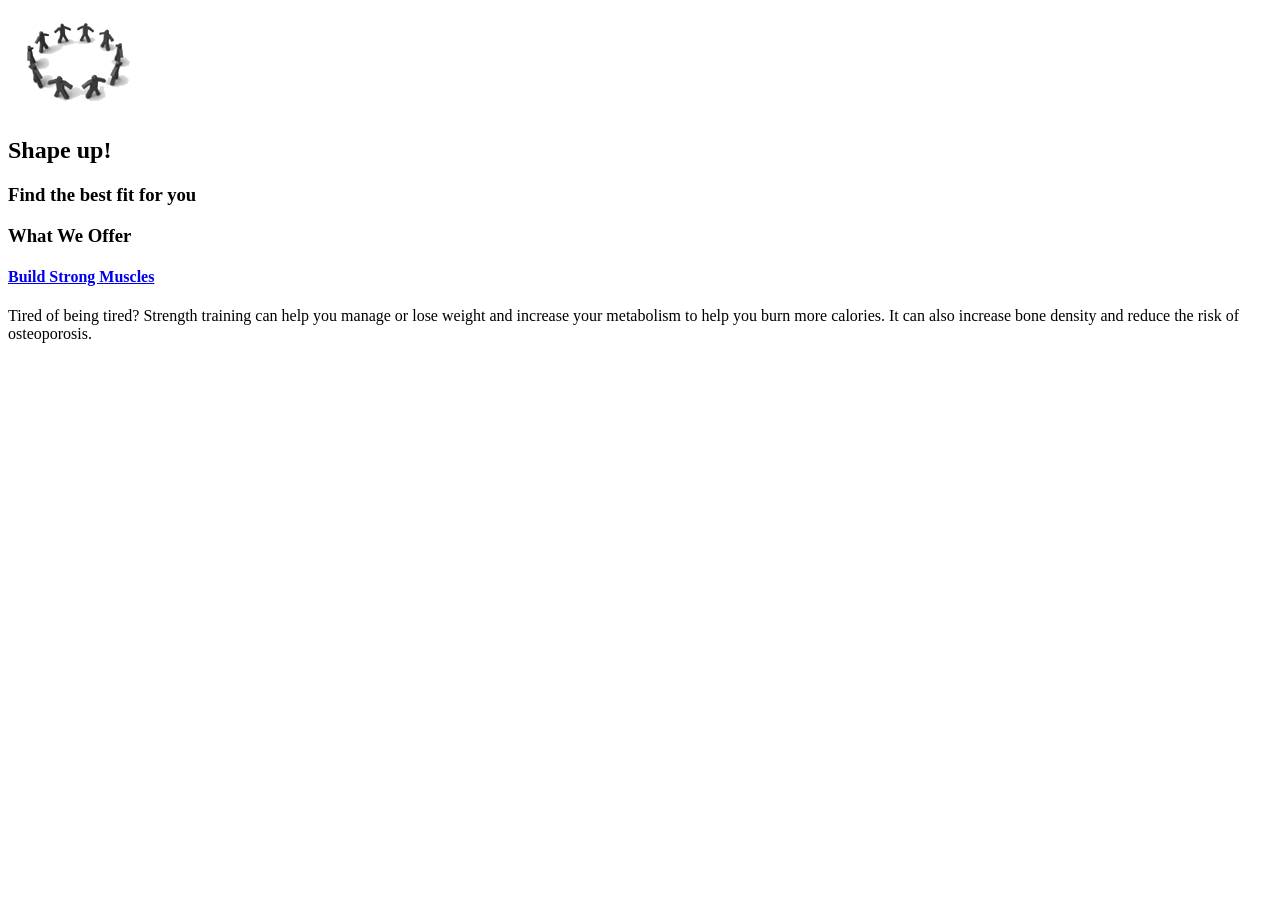
==== index.html @ 5c4fdca0 "Add files via upload" ====
<!DOCTYPE html>

<html lang="en">
<head>
	<meta charset="utf-8" />
	<title>Shape Up!</title>
</head>

<body>
	<header>
		<img src="images/shape_up_logo.png" alt="Logo image">
		<h2>Shape up!</h2>
		<h3>Find the best fit for you</h3>
	</header>

	<main>
		<h3>What We Offer</h3>
		<a href="strength/index.html"><h4>Build Strong Muscles</h4></a>
		<p>Tired of being tired? Strength training can help you manage or lose weight and increase your metabolism to help you burn more calories. It can also increase bone density and reduce the risk of osteoporosis.</p>
	</main>

	<footer>
	</footer>

</body>
</html>
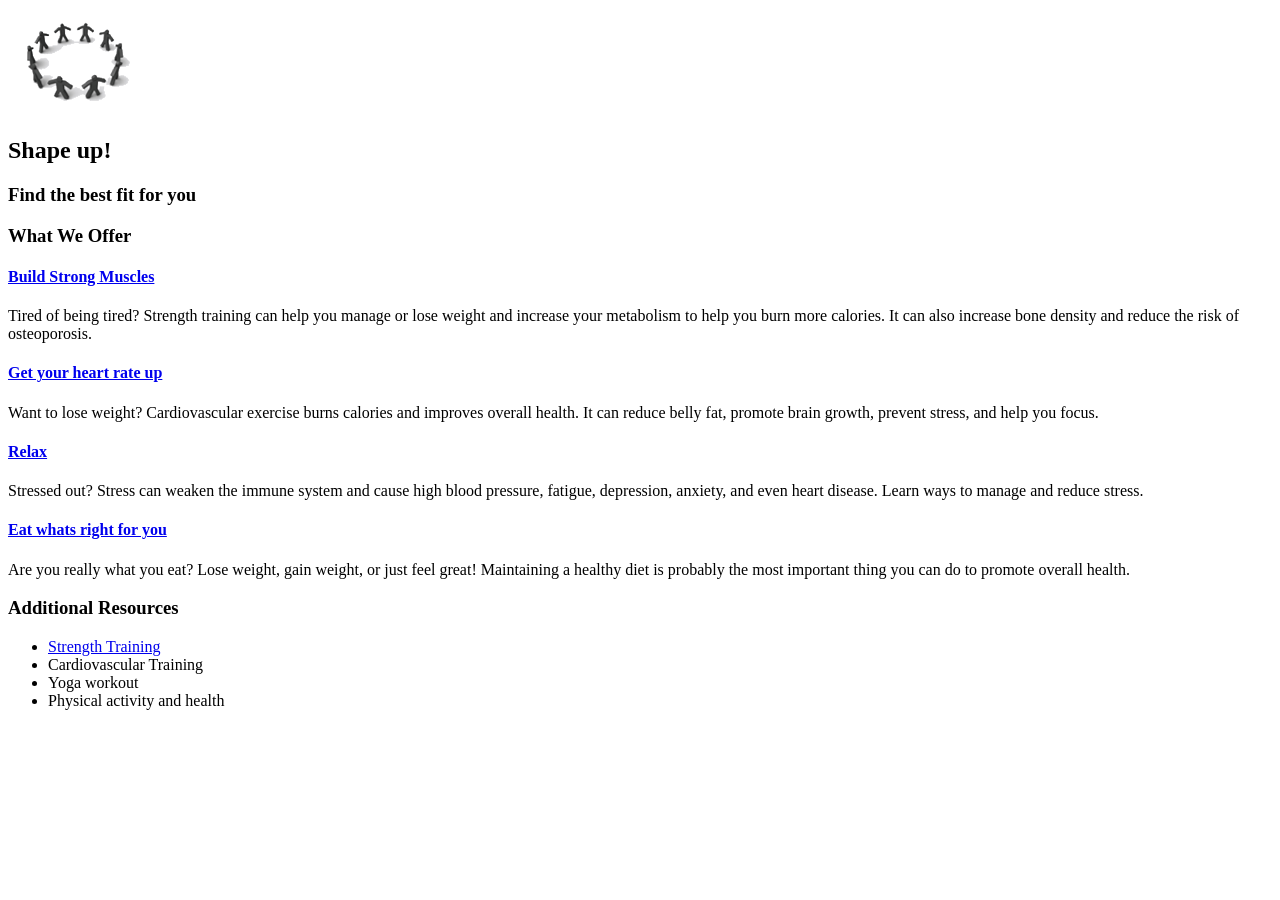
==== commit 824cc381: "Add files via upload" ====
--- a/index.html
+++ b/index.html
@@ -3,6 +3,16 @@
 <html lang="en">
 <head>
 	<meta charset="utf-8" />
+
+
+	<link rel="stylesheet" href="styles/normalize.css">
+	<link rel="stylesheet" href="styles/main.css">
+
+	<!--[if lt IE 9]>
+	<script src="bower_components/html5shiv/dist/html5shiv.js"></script>
+<![endif]-->
+
+
 	<title>Shape Up!</title>
 </head>
 
@@ -17,6 +27,24 @@
 		<h3>What We Offer</h3>
 		<a href="strength/index.html"><h4>Build Strong Muscles</h4></a>
 		<p>Tired of being tired? Strength training can help you manage or lose weight and increase your metabolism to help you burn more calories. It can also increase bone density and reduce the risk of osteoporosis.</p>
+
+		<h4><a href="cardio/index.html">Get your heart rate up</a></h4>
+		<p>Want to lose weight? Cardiovascular exercise burns calories and improves overall health. It can reduce belly fat, promote brain growth, prevent stress, and help you focus.</p>
+
+		<h4><a href="stress/index.html">Relax</a></h4>
+		<p>Stressed out? Stress can weaken the immune system and cause high blood pressure, fatigue, depression, anxiety, and even heart disease. Learn ways to manage and reduce stress.</p>
+
+		<h4><a href="diet/index.html">Eat whats right for you</a></h4>
+		<p>Are you really what you eat? Lose weight, gain weight, or just feel great! Maintaining a healthy diet is probably the most important thing you can do to promote overall health.</p>
+
+		<h3>Additional Resources</h3>
+		<ul>
+			<li><a href="https://www.mayoclinic.org/healthy-lifestyle/fitness/in-depth/strength-training/art-20046670" target="_blank">Strength Training</a></li>
+			<li>Cardiovascular Training</li>
+			<li>Yoga workout</li>
+			<li>Physical activity and health</li>
+		</ul>
+
 	</main>
 
 	<footer>
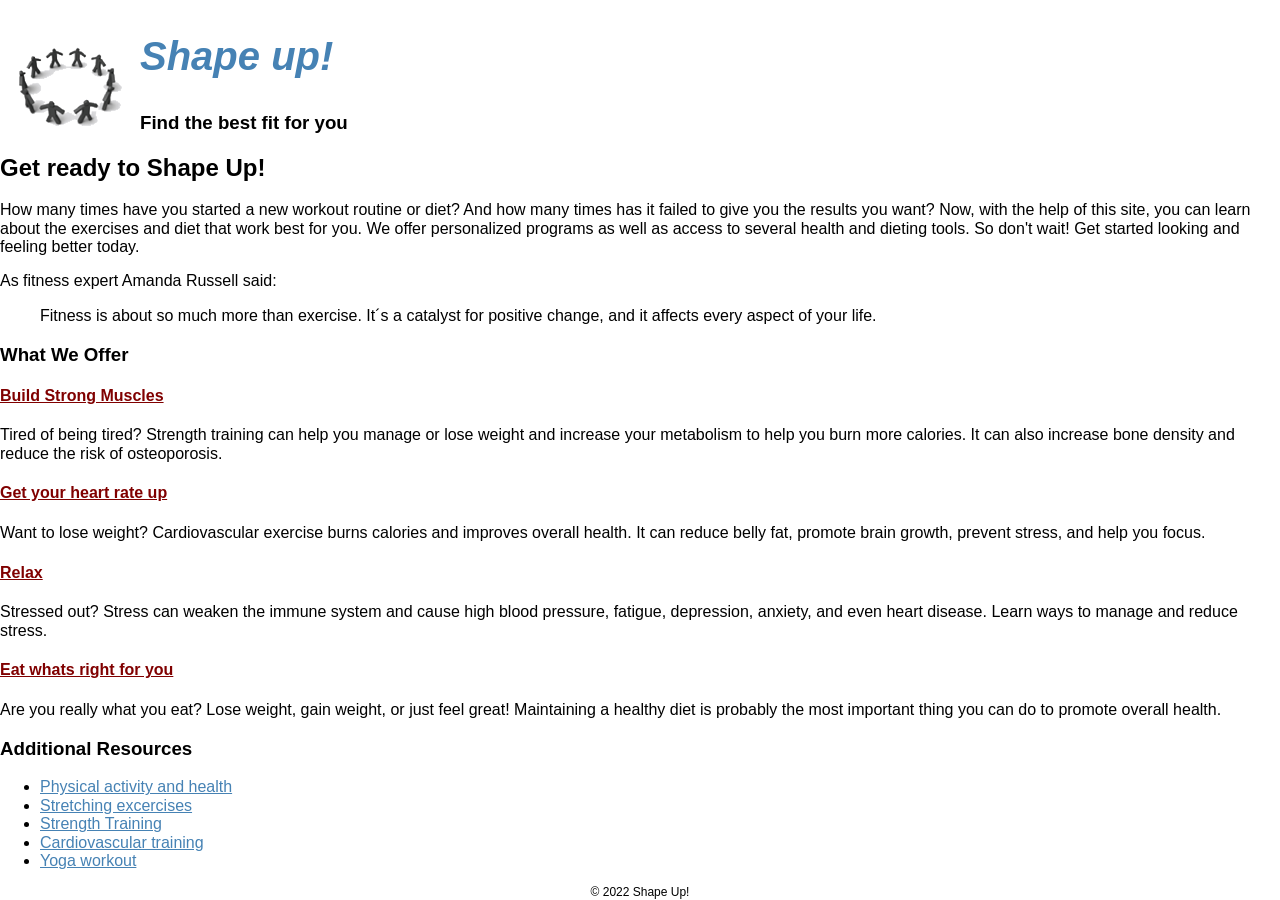
==== commit adb8d14b: "Add files via upload" ====
--- a/index.html
+++ b/index.html
@@ -24,6 +24,15 @@
 	</header>
 
 	<main>
+		<h2>Get ready to Shape Up!</h2>
+		<p>How many times have you started a new workout routine or diet? And how many times has it failed to give you the results you want? Now, with the help of this site, you can learn about the exercises and diet that work best for you. We offer personalized programs as well as access to several health and dieting tools. So don't wait! Get started looking and feeling better today.</p>
+		<p>As fitness expert Amanda Russell said:</p>
+		<blockquote>Fitness is about so much more than exercise. It&#180;s a catalyst for positive change, and it affects every aspect of your life.</blockquote>
+
+		<style>
+			a {color:maroon}
+		</style>
+
 		<h3>What We Offer</h3>
 		<a href="strength/index.html"><h4>Build Strong Muscles</h4></a>
 		<p>Tired of being tired? Strength training can help you manage or lose weight and increase your metabolism to help you burn more calories. It can also increase bone density and reduce the risk of osteoporosis.</p>
@@ -39,15 +48,18 @@
 
 		<h3>Additional Resources</h3>
 		<ul>
-			<li><a href="https://www.mayoclinic.org/healthy-lifestyle/fitness/in-depth/strength-training/art-20046670" target="_blank">Strength Training</a></li>
-			<li>Cardiovascular Training</li>
-			<li>Yoga workout</li>
-			<li>Physical activity and health</li>
+			<li><a class="link" href="https://www.cdc.gov/healthyweight/physical_activity/index.html" target="_blank">Physical activity and health</a></li>
+			<li><a class="link" href="https://www.webmd.com/fitness-exercise/ss/slideshow-stretches-to-get-loose" target="_blank">Stretching excercises</a></li>
+			<li><a class="link" href="https://www.mayoclinic.org/healthy-lifestyle/fitness/in-depth/strength-training/art-20046670" target="_blank">Strength Training</a></li>
+			<li><a class="link" href="https://www.realbuzz.com/articles-interests/fitness/article/what-is-cardiovascular-training/" target="_blank">Cardiovascular training</a></li>
+			<li><a class="link" href="https://www.self.com/gallery/power-yoga-workout" target="_blank">Yoga workout</a></li>
+			
 		</ul>
 
 	</main>
 
 	<footer>
+		&copy; 2022 Shape Up!
 	</footer>
 
 </body>
--- a/styles/main.css
+++ b/styles/main.css
@@ -0,0 +1,27 @@
+body {
+    font-family: Verdana, Geneva, Tahoma, sans-serif;
+    font-size: 100%;
+}
+
+header h2 {
+    font-size: 250%;
+    font-style: italic;
+    color: steelblue;
+}
+
+header img {
+    float: left;
+}
+
+main {
+    clear: left;
+}
+
+.link {
+    color: steelblue;
+}
+
+footer {
+    font-size: 75%;
+    text-align: center;
+}
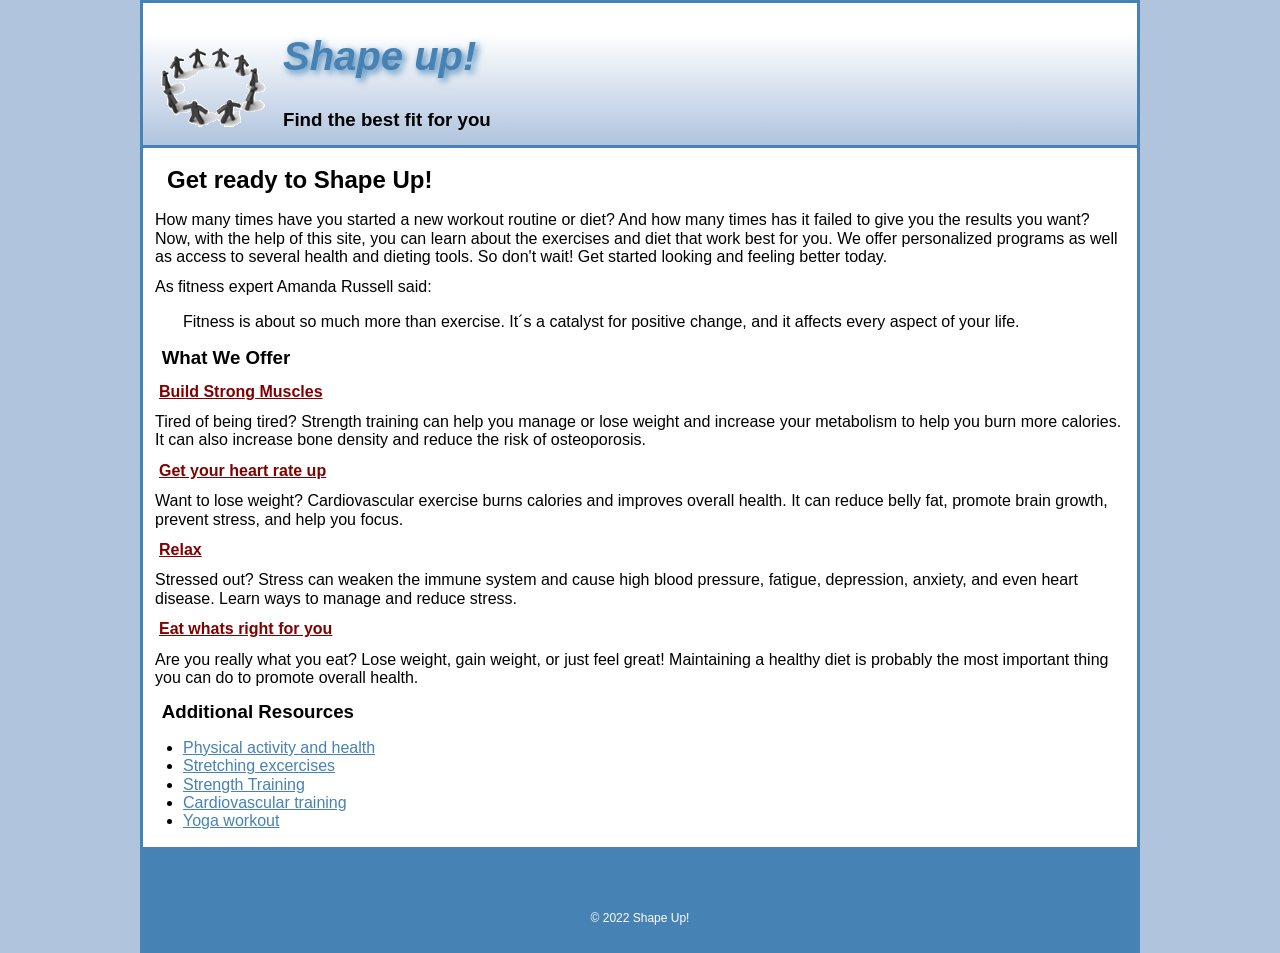
==== commit d2eec89b: "Add files via upload" ====
--- a/index.html
+++ b/index.html
@@ -12,7 +12,6 @@
 	<script src="bower_components/html5shiv/dist/html5shiv.js"></script>
 <![endif]-->
 
-
 	<title>Shape Up!</title>
 </head>
 
@@ -24,42 +23,43 @@
 	</header>
 
 	<main>
-		<h2>Get ready to Shape Up!</h2>
-		<p>How many times have you started a new workout routine or diet? And how many times has it failed to give you the results you want? Now, with the help of this site, you can learn about the exercises and diet that work best for you. We offer personalized programs as well as access to several health and dieting tools. So don't wait! Get started looking and feeling better today.</p>
-		<p>As fitness expert Amanda Russell said:</p>
-		<blockquote>Fitness is about so much more than exercise. It&#180;s a catalyst for positive change, and it affects every aspect of your life.</blockquote>
+		<section>
+			<h2>Get ready to Shape Up!</h2>
+			<p>How many times have you started a new workout routine or diet? And how many times has it failed to give you the results you want? Now, with the help of this site, you can learn about the exercises and diet that work best for you. We offer personalized programs as well as access to several health and dieting tools. So don't wait! Get started looking and feeling better today.</p>
 
-		<style>
-			a {color:maroon}
-		</style>
+			<p>As fitness expert Amanda Russell said:</p>
+			<blockquote>Fitness is about so much more than exercise. It&#180;s a catalyst for positive change, and it affects every aspect of your life.</blockquote>
 
-		<h3>What We Offer</h3>
-		<a href="strength/index.html"><h4>Build Strong Muscles</h4></a>
-		<p>Tired of being tired? Strength training can help you manage or lose weight and increase your metabolism to help you burn more calories. It can also increase bone density and reduce the risk of osteoporosis.</p>
+			<h3>What We Offer</h3>
+			<h4><a href="strength/index.html">Build Strong Muscles</a></h4>
+			<p>Tired of being tired? Strength training can help you manage or lose weight and increase your metabolism to help you burn more calories. It can also increase bone density and reduce the risk of osteoporosis.</p>
 
-		<h4><a href="cardio/index.html">Get your heart rate up</a></h4>
-		<p>Want to lose weight? Cardiovascular exercise burns calories and improves overall health. It can reduce belly fat, promote brain growth, prevent stress, and help you focus.</p>
+			<h4><a href="cardio/index.html">Get your heart rate up</a></h4>
+			<p>Want to lose weight? Cardiovascular exercise burns calories and improves overall health. It can reduce belly fat, promote brain growth, prevent stress, and help you focus.</p>
 
-		<h4><a href="stress/index.html">Relax</a></h4>
-		<p>Stressed out? Stress can weaken the immune system and cause high blood pressure, fatigue, depression, anxiety, and even heart disease. Learn ways to manage and reduce stress.</p>
+			<h4><a href="stress/index.html">Relax</a></h4>
+			<p>Stressed out? Stress can weaken the immune system and cause high blood pressure, fatigue, depression, anxiety, and even heart disease. Learn ways to manage and reduce stress.</p>
 
-		<h4><a href="diet/index.html">Eat whats right for you</a></h4>
-		<p>Are you really what you eat? Lose weight, gain weight, or just feel great! Maintaining a healthy diet is probably the most important thing you can do to promote overall health.</p>
+			<h4><a href="diet/index.html">Eat whats right for you</a></h4>
+			<p>Are you really what you eat? Lose weight, gain weight, or just feel great! Maintaining a healthy diet is probably the most important thing you can do to promote overall health.</p>
+		</section>
 
-		<h3>Additional Resources</h3>
-		<ul>
-			<li><a class="link" href="https://www.cdc.gov/healthyweight/physical_activity/index.html" target="_blank">Physical activity and health</a></li>
-			<li><a class="link" href="https://www.webmd.com/fitness-exercise/ss/slideshow-stretches-to-get-loose" target="_blank">Stretching excercises</a></li>
-			<li><a class="link" href="https://www.mayoclinic.org/healthy-lifestyle/fitness/in-depth/strength-training/art-20046670" target="_blank">Strength Training</a></li>
-			<li><a class="link" href="https://www.realbuzz.com/articles-interests/fitness/article/what-is-cardiovascular-training/" target="_blank">Cardiovascular training</a></li>
-			<li><a class="link" href="https://www.self.com/gallery/power-yoga-workout" target="_blank">Yoga workout</a></li>
-			
-		</ul>
+		<aside>
+			<h3>Additional Resources</h3>
+			<ul>
+				<li><a class="link" href="https://www.cdc.gov/healthyweight/physical_activity/index.html" target="_blank">Physical activity and health</a></li>
+				<li><a class="link" href="https://www.webmd.com/fitness-exercise/ss/slideshow-stretches-to-get-loose" target="_blank">Stretching excercises</a></li>
+				<li><a class="link" href="https://www.mayoclinic.org/healthy-lifestyle/fitness/in-depth/strength-training/art-20046670" target="_blank">Strength Training</a></li>
+				<li><a class="link" href="https://www.realbuzz.com/articles-interests/fitness/article/what-is-cardiovascular-training/" target="_blank">Cardiovascular training</a></li>
+				<li><a class="link" href="https://www.self.com/gallery/power-yoga-workout" target="_blank">Yoga workout</a></li>
+				
+			</ul>
+		</aside>
 
 	</main>
 
 	<footer>
-		&copy; 2022 Shape Up!
+		<p>&copy; 2022 Shape Up!</p>
 	</footer>
 
 </body>
--- a/styles/main.css
+++ b/styles/main.css
@@ -1,27 +1,74 @@
+* {
+    box-sizing: border-box;
+}
+
+html {
+    background-color: lightsteelblue;
+}
+
 body {
     font-family: Verdana, Geneva, Tahoma, sans-serif;
     font-size: 100%;
+    max-width: 1000px;
+    width: 100%;
+    border: 3px solid steelblue;
+    margin: auto;
+    background-color: white;
+}
+
+h1, h2, h3, h4 {
+    margin: .75em 1em;
+}
+
+p {
+    margin: .75em;
+}
+
+header {
+    border-bottom: 3px solid steelblue;
+    background-image: linear-gradient(white, lightsteelblue)
 }
 
 header h2 {
     font-size: 250%;
     font-style: italic;
     color: steelblue;
+    text-shadow: 3px 3px 7px steelblue;
 }
 
 header img {
     float: left;
+}
+header h2, header h3 {
+    padding-left: em;
 }
 
 main {
     clear: left;
 }
 
-.link {
-    color: steelblue;
+footer {
+    background-color: steelblue;
+    padding: 15px 0;
 }
 
-footer {
+footer p {
     font-size: 75%;
     text-align: center;
+    color: white;
+    margin-top: 50px;
+}
+
+section a:link, section a:visited {
+    color:maroon
+}
+section a:hover, section a:focus {
+    color:steelblue
+}
+
+aside a:link, aside a:visited {
+    color:steelblue
+}
+aside a:hover, aside a:focus {
+    color: maroon
 }
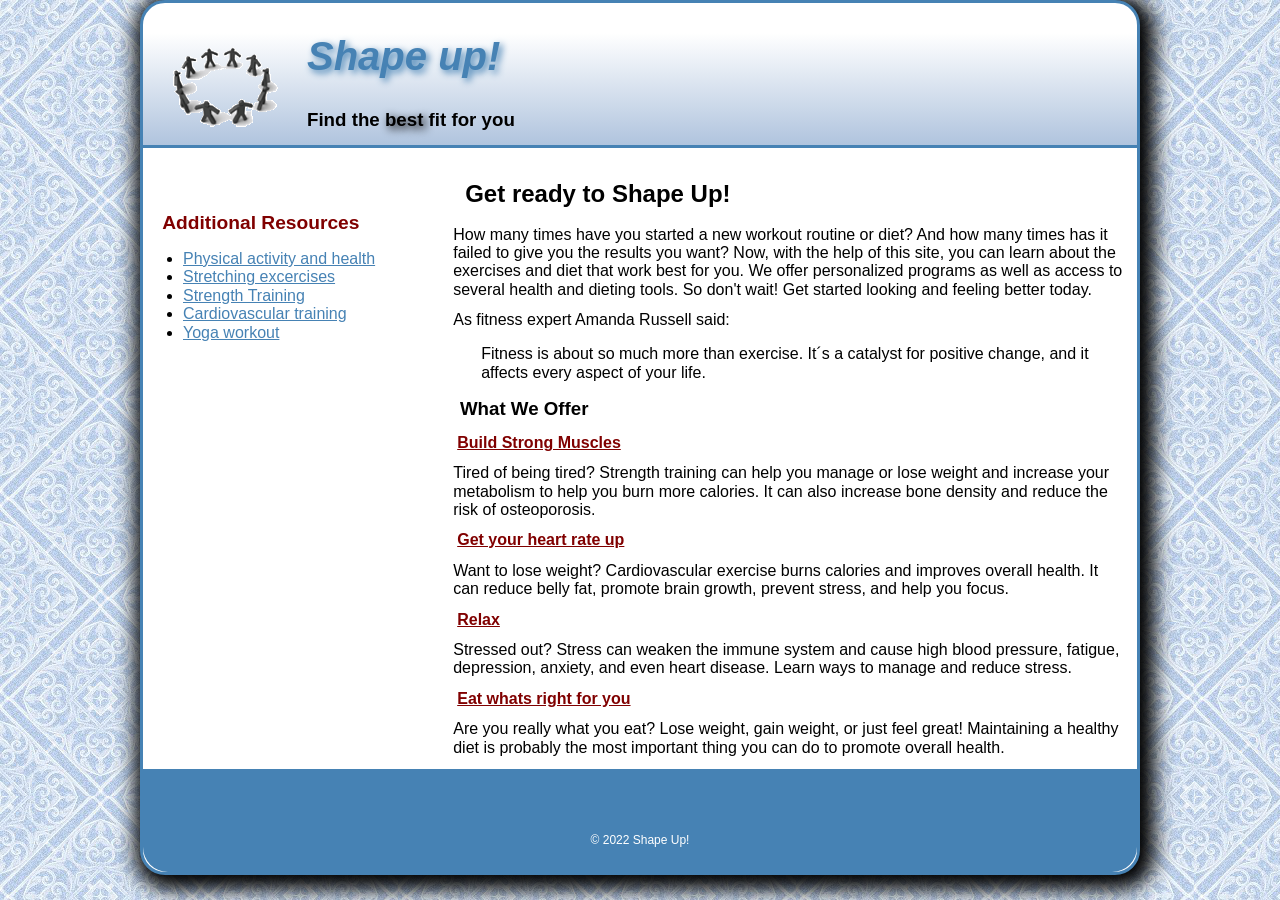
==== commit 5c69885d: "Add files via upload" ====
--- a/index.html
+++ b/index.html
@@ -19,7 +19,7 @@
 	<header>
 		<img src="images/shape_up_logo.png" alt="Logo image">
 		<h2>Shape up!</h2>
-		<h3>Find the best fit for you</h3>
+		<h3>Find the <span class="shadow">best</span> fit for you</h3>
 	</header>
 
 	<main>
--- a/styles/main.css
+++ b/styles/main.css
@@ -4,6 +4,7 @@
 
 html {
     background-color: lightsteelblue;
+    background-image: url(../images/bgtile.jpg);
 }
 
 body {
@@ -14,6 +15,8 @@
     border: 3px solid steelblue;
     margin: auto;
     background-color: white;
+    border-radius: 25px;
+    box-shadow: 5px 5px 20px 10px black;
 }
 
 h1, h2, h3, h4 {
@@ -38,6 +41,7 @@
 
 header img {
     float: left;
+    margin: 0 .75em;
 }
 header h2, header h3 {
     padding-left: em;
@@ -47,9 +51,26 @@
     clear: left;
 }
 
+section {
+    float: right;
+    width: 70%
+}
+
+aside {
+    width: 30%;
+}
+
+aside h3 {
+    padding-top: 50px;
+    color: maroon;
+    font-size: 120%;
+}
+
 footer {
+    clear: both;
     background-color: steelblue;
     padding: 15px 0;
+    border-radius: 0 0 25px 25px;
 }
 
 footer p {
@@ -71,4 +92,8 @@
 }
 aside a:hover, aside a:focus {
     color: maroon
+}
+
+.shadow {
+    text-shadow: 3px 3px 8px black;
 }
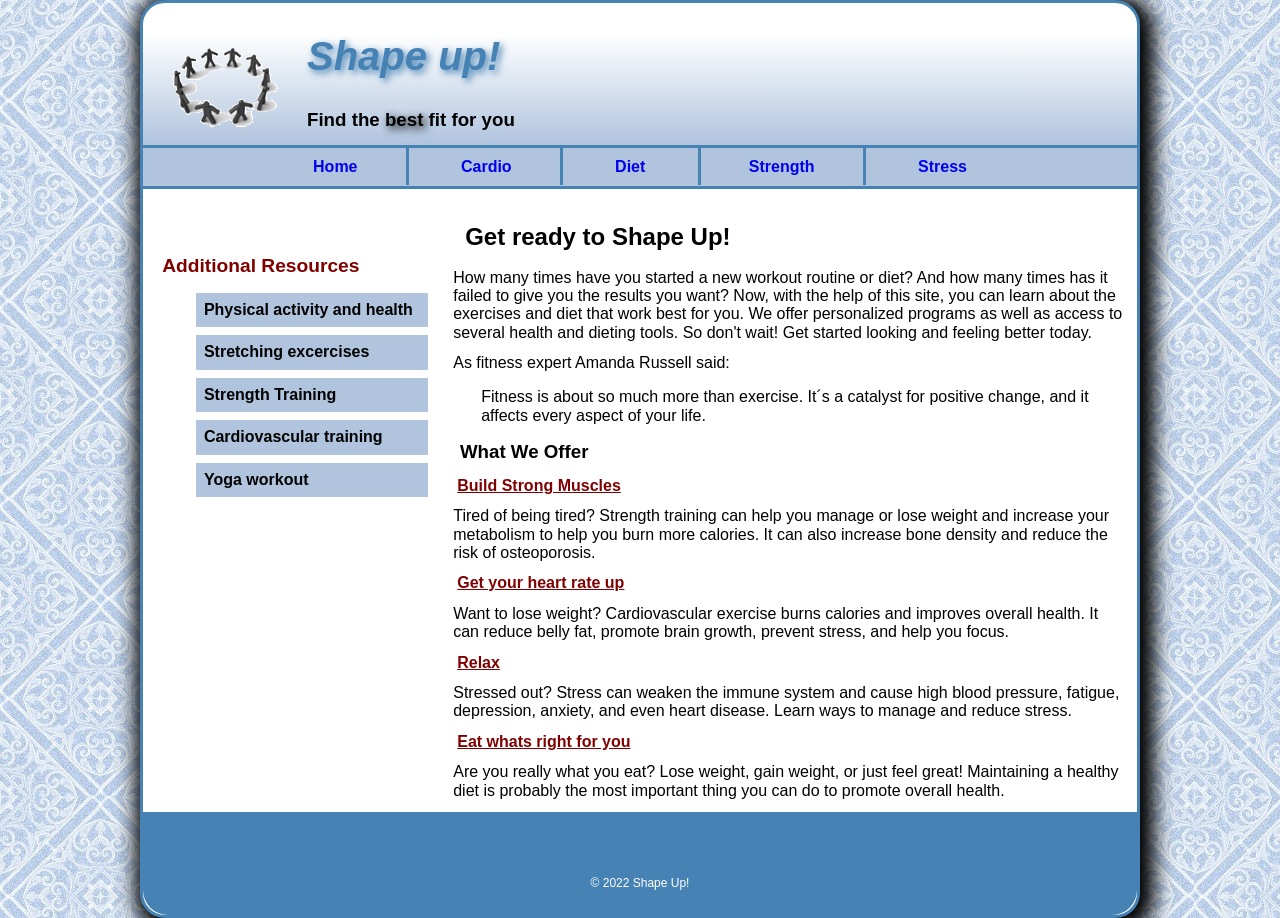
==== commit bb6b0619: "Add files via upload" ====
--- a/index.html
+++ b/index.html
@@ -22,6 +22,31 @@
 		<h3>Find the <span class="shadow">best</span> fit for you</h3>
 	</header>
 
+	<nav id="nav_menu">
+		<ul>
+			<li><a href="index.html">Home</a></li>
+			<li><a href="cardio/index.html">Cardio</a></li>
+			<li>
+				<a href="diet/index.html">Diet</a>
+				<ul>
+					<li><a href="diet/bmi.html">BMI</a></li>
+					<li><a href="diet/calories.html">Calories</a></li>
+					<li><a href="diet/meals.html">Meals</a></li>
+				</ul>
+			</li>
+			<li><a href="strength/index.html">Strength</a></li>
+			<li id="last">
+				<a href="stress/index.html">Stress</a>
+				<ul>
+					<li><a href="stress/meditate.html">Meditate</a></li>
+					<li><a href="stress/tips.html">Tips</a></li>
+					<li><a href="stress/vipassana.html">Vipassana</a></li>
+				</ul>
+			</li>
+		</ul>
+	</nav>
+	
+
 	<main>
 		<section>
 			<h2>Get ready to Shape Up!</h2>
@@ -45,15 +70,16 @@
 		</section>
 
 		<aside>
-			<h3>Additional Resources</h3>
-			<ul>
-				<li><a class="link" href="https://www.cdc.gov/healthyweight/physical_activity/index.html" target="_blank">Physical activity and health</a></li>
-				<li><a class="link" href="https://www.webmd.com/fitness-exercise/ss/slideshow-stretches-to-get-loose" target="_blank">Stretching excercises</a></li>
-				<li><a class="link" href="https://www.mayoclinic.org/healthy-lifestyle/fitness/in-depth/strength-training/art-20046670" target="_blank">Strength Training</a></li>
-				<li><a class="link" href="https://www.realbuzz.com/articles-interests/fitness/article/what-is-cardiovascular-training/" target="_blank">Cardiovascular training</a></li>
-				<li><a class="link" href="https://www.self.com/gallery/power-yoga-workout" target="_blank">Yoga workout</a></li>
-				
-			</ul>
+			<nav id="nav_list">
+				<h3>Additional Resources</h3>
+				<ul>
+					<li><a class="link" href="https://www.cdc.gov/healthyweight/physical_activity/index.html" target="_blank">Physical activity and health</a></li>
+					<li><a class="link" href="https://www.webmd.com/fitness-exercise/ss/slideshow-stretches-to-get-loose" target="_blank">Stretching excercises</a></li>
+					<li><a class="link" href="https://www.mayoclinic.org/healthy-lifestyle/fitness/in-depth/strength-training/art-20046670" target="_blank">Strength Training</a></li>
+					<li><a class="link" href="https://www.realbuzz.com/articles-interests/fitness/article/what-is-cardiovascular-training/" target="_blank">Cardiovascular training</a></li>
+					<li><a class="link" href="https://www.self.com/gallery/power-yoga-workout" target="_blank">Yoga workout</a></li>
+				</ul>
+			</nav>
 		</aside>
 
 	</main>
--- a/styles/main.css
+++ b/styles/main.css
@@ -5,6 +5,61 @@
 html {
     background-color: lightsteelblue;
     background-image: url(../images/bgtile.jpg);
+}
+
+#nav_menu {
+    margin: 0;
+}
+#nav_menu ul {
+    list-style: none;
+    text-align: center;
+    border-bottom: 3px solid steelblue;
+    background-color: lightsteelblue;
+    padding: 10px 0;
+    margin-top: 0;
+}
+#nav_menu ul ul {
+    display: none;
+}
+#nav_menu ul li {
+    display: inline;
+    border-right: 3px solid steelblue;
+    padding: 10px 3em;
+}
+#nav_menu #last {
+    border-right: none;
+}
+#nav_menu ul li a {
+    font-weight: bold;
+    text-decoration: none;
+}
+#nav_menu ul li a:hover {
+    color: red;
+}
+
+
+#nav_list h2 {
+    margin-bottom: 5px;
+    text-align: center;
+}
+#nav_list ul {
+    list-style-type: none;
+}
+#nav_list li {
+    width: 90%;
+    margin: 0 auto .5em;
+}
+#nav_list a {
+    display: block;
+    font-weight: bold;
+    text-decoration: none;
+    background-color: lightsteelblue;
+    padding: .5em;
+    color: black;
+}
+#nav_list a:hover {
+    background-color: steelblue;
+    color: white;
 }
 
 body {
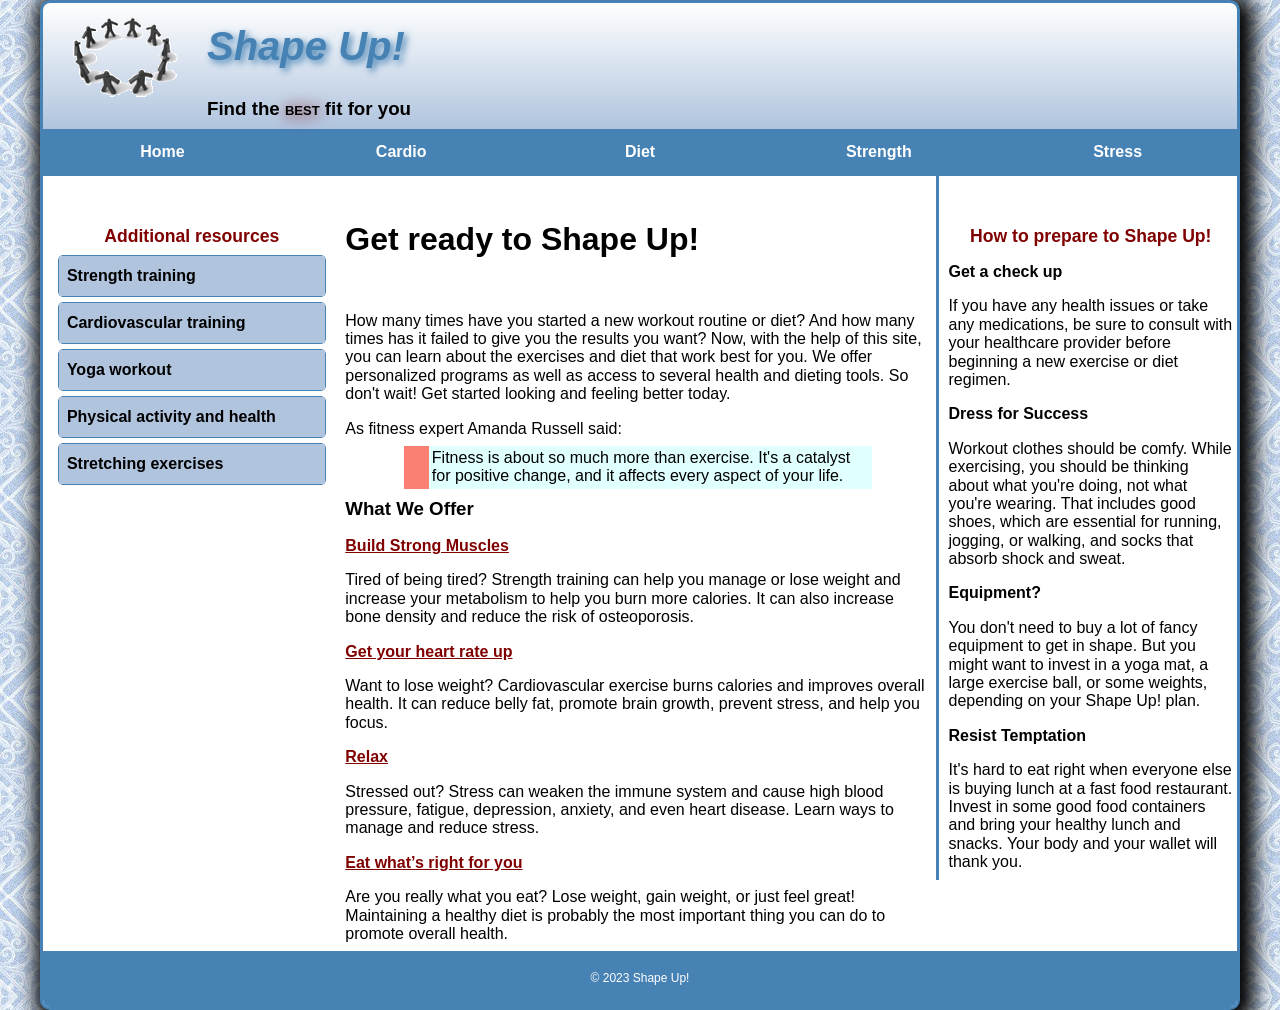
==== commit 6d4ed709: "Add files via upload" ====
--- a/index.html
+++ b/index.html
@@ -4,24 +4,38 @@
 <head>
 	<meta charset="utf-8" />
 
+	<meta name="viewport" content="width=device-width, initial-scale=1.0">
 
 	<link rel="stylesheet" href="styles/normalize.css">
+	<link rel="stylesheet" href="styles/slicknav.css">
 	<link rel="stylesheet" href="styles/main.css">
+
+	<!-- Slicknav Links -->
+
+	<script src="https://ajax.googleapis.com/ajax/libs/jquery/3.6.3/jquery.min.js"></script>
+	<script src="js/jquery.slicknav.min.js"></script>
+
+	<script type="text/javascript">
+		$(document).ready(function(){
+		$('#nav_menu').slicknav({prependTo:"#mobilemenu"});
+		});
+	</script>
 
 	<!--[if lt IE 9]>
 	<script src="bower_components/html5shiv/dist/html5shiv.js"></script>
-<![endif]-->
+	<![endif]-->
 
 	<title>Shape Up!</title>
 </head>
 
 <body>
-	<header>
-		<img src="images/shape_up_logo.png" alt="Logo image">
-		<h2>Shape up!</h2>
+	<header class="clearfix">
+		<img src="images/shape_up_logo.png" alt="Logo Image">
+		<h2>Shape Up!</h2>
 		<h3>Find the <span class="shadow">best</span> fit for you</h3>
 	</header>
 
+	<nav id="mobilemenu"></nav>
 	<nav id="nav_menu">
 		<ul>
 			<li><a href="index.html">Home</a></li>
@@ -45,17 +59,34 @@
 			</li>
 		</ul>
 	</nav>
-	
 
 	<main>
+
+		<aside id="leftcol">
+			<nav id="nav_list">
+				<h3>Additional resources</h3>
+				<ul>
+					<li><a href="https://www.mayoclinic.org/healthy-lifestyle/fitness/in-depth/strength-training/art-20046670" target="_blank">Strength training</a></li>
+					<li><a href="https://www.realbuzz.com/articles-interests/fitness/article/what-is-cardiovascular-training/" target="_blank">Cardiovascular training</a></li>
+					<li><a href="https://www.self.com/gallery/power-yoga-workout" target="_blank">Yoga workout</a></li>
+					<li><a href="https://paahjournal.com/" target="_blank">Physical activity and health</a></li>
+					<li><a href="https://www.youtube.com/watch?v=4OGkFCAP1O4" target="_blank">Stretching exercises</a></li>
+				</ul>
+			</nav>
+		</aside>
+
+
 		<section>
-			<h2>Get ready to Shape Up!</h2>
+			<h1>Get ready to Shape Up!</h1>
+
 			<p>How many times have you started a new workout routine or diet? And how many times has it failed to give you the results you want? Now, with the help of this site, you can learn about the exercises and diet that work best for you. We offer personalized programs as well as access to several health and dieting tools. So don't wait! Get started looking and feeling better today.</p>
 
 			<p>As fitness expert Amanda Russell said:</p>
-			<blockquote>Fitness is about so much more than exercise. It&#180;s a catalyst for positive change, and it affects every aspect of your life.</blockquote>
+
+			<blockquote>Fitness is about so much more than exercise. It&apos;s a catalyst for positive change, and it affects every aspect of your life.</blockquote>
 
 			<h3>What We Offer</h3>
+
 			<h4><a href="strength/index.html">Build Strong Muscles</a></h4>
 			<p>Tired of being tired? Strength training can help you manage or lose weight and increase your metabolism to help you burn more calories. It can also increase bone density and reduce the risk of osteoporosis.</p>
 
@@ -65,28 +96,29 @@
 			<h4><a href="stress/index.html">Relax</a></h4>
 			<p>Stressed out? Stress can weaken the immune system and cause high blood pressure, fatigue, depression, anxiety, and even heart disease. Learn ways to manage and reduce stress.</p>
 
-			<h4><a href="diet/index.html">Eat whats right for you</a></h4>
+			<h4><a href="diet/index.html">Eat what&rsquo;s right for you</a></h4>
 			<p>Are you really what you eat? Lose weight, gain weight, or just feel great! Maintaining a healthy diet is probably the most important thing you can do to promote overall health.</p>
 		</section>
 
-		<aside>
-			<nav id="nav_list">
-				<h3>Additional Resources</h3>
-				<ul>
-					<li><a class="link" href="https://www.cdc.gov/healthyweight/physical_activity/index.html" target="_blank">Physical activity and health</a></li>
-					<li><a class="link" href="https://www.webmd.com/fitness-exercise/ss/slideshow-stretches-to-get-loose" target="_blank">Stretching excercises</a></li>
-					<li><a class="link" href="https://www.mayoclinic.org/healthy-lifestyle/fitness/in-depth/strength-training/art-20046670" target="_blank">Strength Training</a></li>
-					<li><a class="link" href="https://www.realbuzz.com/articles-interests/fitness/article/what-is-cardiovascular-training/" target="_blank">Cardiovascular training</a></li>
-					<li><a class="link" href="https://www.self.com/gallery/power-yoga-workout" target="_blank">Yoga workout</a></li>
-				</ul>
-			</nav>
+		<aside id="rightcol">
+			<h3>How to prepare to Shape Up!</h3>
+			<h4>Get a check up</h4>
+			<p>If you have any health issues or take any medications, be sure to consult with your healthcare provider before beginning a new exercise or diet regimen.</p>
+			<h4>Dress for Success</h4>
+			<p>Workout clothes should be comfy. While exercising, you should be thinking about what you're doing, not what you're wearing. That includes good shoes, which are essential for running, jogging, or walking, and socks that absorb shock and sweat.</p>
+			<h4>Equipment?</h4>
+			<p>You don't need to buy a lot of fancy equipment to get in shape. But you might want to invest in a yoga mat, a large exercise ball, or some weights, depending on your Shape Up! plan.</p>
+			<h4>Resist Temptation</h4>
+			<p>It's hard to eat right when everyone else is buying lunch at a fast food restaurant. Invest in some good food containers and bring your healthy lunch and snacks. Your body and your wallet will thank you.</p>
 		</aside>
 
+
+		
 	</main>
 
 	<footer>
-		<p>&copy; 2022 Shape Up!</p>
+		<p>&copy; 2023 Shape Up!</p>
 	</footer>
-
+	
 </body>
 </html>
--- a/styles/main.css
+++ b/styles/main.css
@@ -1,90 +1,42 @@
 * {
     box-sizing: border-box;
+    margin: 0;
+    padding: 0;
+}
+
+.clearfix::after {
+    content: "";
+    clear: both;
+    display: table;
+  }
+
+.shadow {
+    text-shadow: 1px 1px 15px maroon;
+    font-variant: small-caps;
+    font-weight: bolder;
 }
 
 html {
     background-color: lightsteelblue;
     background-image: url(../images/bgtile.jpg);
-}
-
-#nav_menu {
-    margin: 0;
-}
-#nav_menu ul {
-    list-style: none;
-    text-align: center;
-    border-bottom: 3px solid steelblue;
-    background-color: lightsteelblue;
-    padding: 10px 0;
-    margin-top: 0;
-}
-#nav_menu ul ul {
-    display: none;
-}
-#nav_menu ul li {
-    display: inline;
-    border-right: 3px solid steelblue;
-    padding: 10px 3em;
-}
-#nav_menu #last {
-    border-right: none;
-}
-#nav_menu ul li a {
-    font-weight: bold;
-    text-decoration: none;
-}
-#nav_menu ul li a:hover {
-    color: red;
-}
-
-
-#nav_list h2 {
-    margin-bottom: 5px;
-    text-align: center;
-}
-#nav_list ul {
-    list-style-type: none;
-}
-#nav_list li {
-    width: 90%;
-    margin: 0 auto .5em;
-}
-#nav_list a {
-    display: block;
-    font-weight: bold;
-    text-decoration: none;
-    background-color: lightsteelblue;
-    padding: .5em;
-    color: black;
-}
-#nav_list a:hover {
-    background-color: steelblue;
-    color: white;
 }
 
 body {
     font-family: Verdana, Geneva, Tahoma, sans-serif;
     font-size: 100%;
-    max-width: 1000px;
+    max-width: 1200px;
     width: 100%;
     border: 3px solid steelblue;
-    margin: auto;
+    margin: 0 auto;
     background-color: white;
-    border-radius: 25px;
+    border-radius: 10px;
     box-shadow: 5px 5px 20px 10px black;
-}
-
-h1, h2, h3, h4 {
-    margin: .75em 1em;
-}
-
-p {
-    margin: .75em;
 }
 
 header {
     border-bottom: 3px solid steelblue;
-    background-image: linear-gradient(white, lightsteelblue)
+    background-image: linear-gradient(white, lightsteelblue);
+    border-radius: 10px 10px 0 0;
 }
 
 header h2 {
@@ -92,63 +44,254 @@
     font-style: italic;
     color: steelblue;
     text-shadow: 3px 3px 7px steelblue;
+    
+}
+header h2, header h3 {
+    padding: .5em;
+}
+
+h1 {
+    padding: .75em 0;
+}
+h3, h4 {
+    padding: .5em 0;
+}
+p {
+    padding: .5em 0;
 }
 
 header img {
     float: left;
     margin: 0 .75em;
-}
-header h2, header h3 {
-    padding-left: em;
-}
+    max-width: 140px;
+    min-width: 70px;
+    width: 100%;
+}
+
+/* =====================================================
+
+             Navigation Menu - using display: inline;
+
+=========================================================
+#nav_menu {
+    margin: 0;
+}
+#nav_menu ul {
+    margin-top: 0;
+    list-style-type: none;
+    text-align: center;
+    border-bottom: 3px solid steelblue;
+    background-color: lightsteelblue;
+    padding: 10px 0;
+}
+#nav_menu ul li {
+    display: inline;
+    border-right: 2px solid black;
+    padding: 10px 3em;
+}
+#nav_menu #last {
+    border-right: none;
+}
+#nav_menu ul li a {
+    font-weight: bold;
+    text-decoration: none;
+    color: black;
+}
+#nav_menu ul li a:hover {
+    color: red;
+    text-decoration: underline;
+}
+======================================*/             
+
+/*===========================================
+
+          nav_menu using block and float
+
+==============================================*/
+#nav_menu {
+    border-bottom: 3px solid steelblue;
+    background-color: steelblue;
+    
+}
+#nav_menu ul {
+    list-style-type: none;
+    position: relative;
+}
+#nav_menu ul li {
+    float: left;
+    width: 20%;
+}
+#nav_menu ul li a {
+    text-align: center;
+    display: block;
+    padding: .7em 0;
+    background-color: steelblue;
+    font-weight: bold;
+    text-decoration: none;
+    color: white;
+}
+
+#nav_menu ul ul {
+    display: none;
+    position: absolute;
+    top: 100%;
+    width: 100%;
+}
+#nav_menu ul ul li {
+    float: none;
+}
+#nav_menu ul li:hover > ul {
+    display: block;
+}
+#nav_menu > ul::after {
+    content: "";
+    clear: both;
+    display: block;
+}
+#nav_menu a:hover {
+    color: black;
+    background-color: lightsteelblue;
+}
+
+/* ===================================
+
+             Navigation List
+
+======================================*/             
+#nav_list h2 {
+    margin-bottom: 5px;
+    text-align: center;
+}
+#nav_list ul {
+    list-style-type: none;
+}
+#nav_list li {
+    width: 90%;
+    margin: 0 auto 5px;
+    border: 1px solid steelblue;
+    border-radius: 5px;
+}
+#nav_list a {
+    display: block;
+    font-weight: bold;
+    text-decoration: none;
+    background-color: lightsteelblue;
+    padding: .5em;
+    color: black;
+}
+#nav_list a:hover {
+    background-color: steelblue;
+    color: white;
+}
+
 
 main {
-    clear: left;
+    clear: both;
+    padding-right: .25em;
+
+}
+
+/* Section Link Colors */
+section a:link, section a:visited{
+    color: maroon;
+}
+section a:hover, section a:focus {
+    color: steelblue;
+}
+
+/* Aside link Colors */
+aside a:link, aside a:visited {
+    color: steelblue;
+}
+aside a:hover, aside a:focus {
+    color: maroon;
 }
 
 section {
+    float: left;
+    width: 50%;
+    padding: 0 .3em;
+}
+
+aside {
+    float: left;
+    width: 25%;
+}
+
+#rightcol {
     float: right;
-    width: 70%
-}
-
-aside {
-    width: 30%;
+    width: 25%;
+    border-left: 3px solid steelblue;
+    padding-left: 10px;
 }
 
 aside h3 {
+    text-align: center;
     padding-top: 50px;
     color: maroon;
-    font-size: 120%;
+    font-size: 110%;
+}
+
+aside li {
+    line-height: 1.5em;
+}
+
+blockquote {
+    width: 80%;
+    margin-left: 10%;
+    padding: 3px;
+    border-left: 25px solid salmon;
+    background-color: lightcyan;
 }
 
 footer {
     clear: both;
     background-color: steelblue;
     padding: 15px 0;
-    border-radius: 0 0 25px 25px;
+    border-radius: 0 0 7px 7px;
 }
 
 footer p {
     font-size: 75%;
     text-align: center;
     color: white;
-    margin-top: 50px;
-}
-
-section a:link, section a:visited {
-    color:maroon
-}
-section a:hover, section a:focus {
-    color:steelblue
-}
-
-aside a:link, aside a:visited {
-    color:steelblue
-}
-aside a:hover, aside a:focus {
-    color: maroon
-}
-
-.shadow {
-    text-shadow: 3px 3px 8px black;
-}+}
+
+#mobilemenu {
+    display: none;
+}
+
+/* Media Queries */
+
+@media only screen and (max-width: 900px) {
+    body {
+        box-shadow: none;
+        border: none;
+        font-size: 90%;
+    }
+}
+
+@media only screen and (max-width: 767px) {
+    #nav_menu {
+        display: none;
+    }
+    #mobilemenu {
+        display: block;
+    }
+    .slicknav_menu {
+        background-color: steelblue;
+    }
+    #leftcol {
+        display: none;
+    }
+    section, aside, #rightcol {
+        float: none;
+        width: 95%;
+        margin: 10px auto;
+    }
+}
+
+@media only screen and (max-width: 479) {
+    
+}
+
